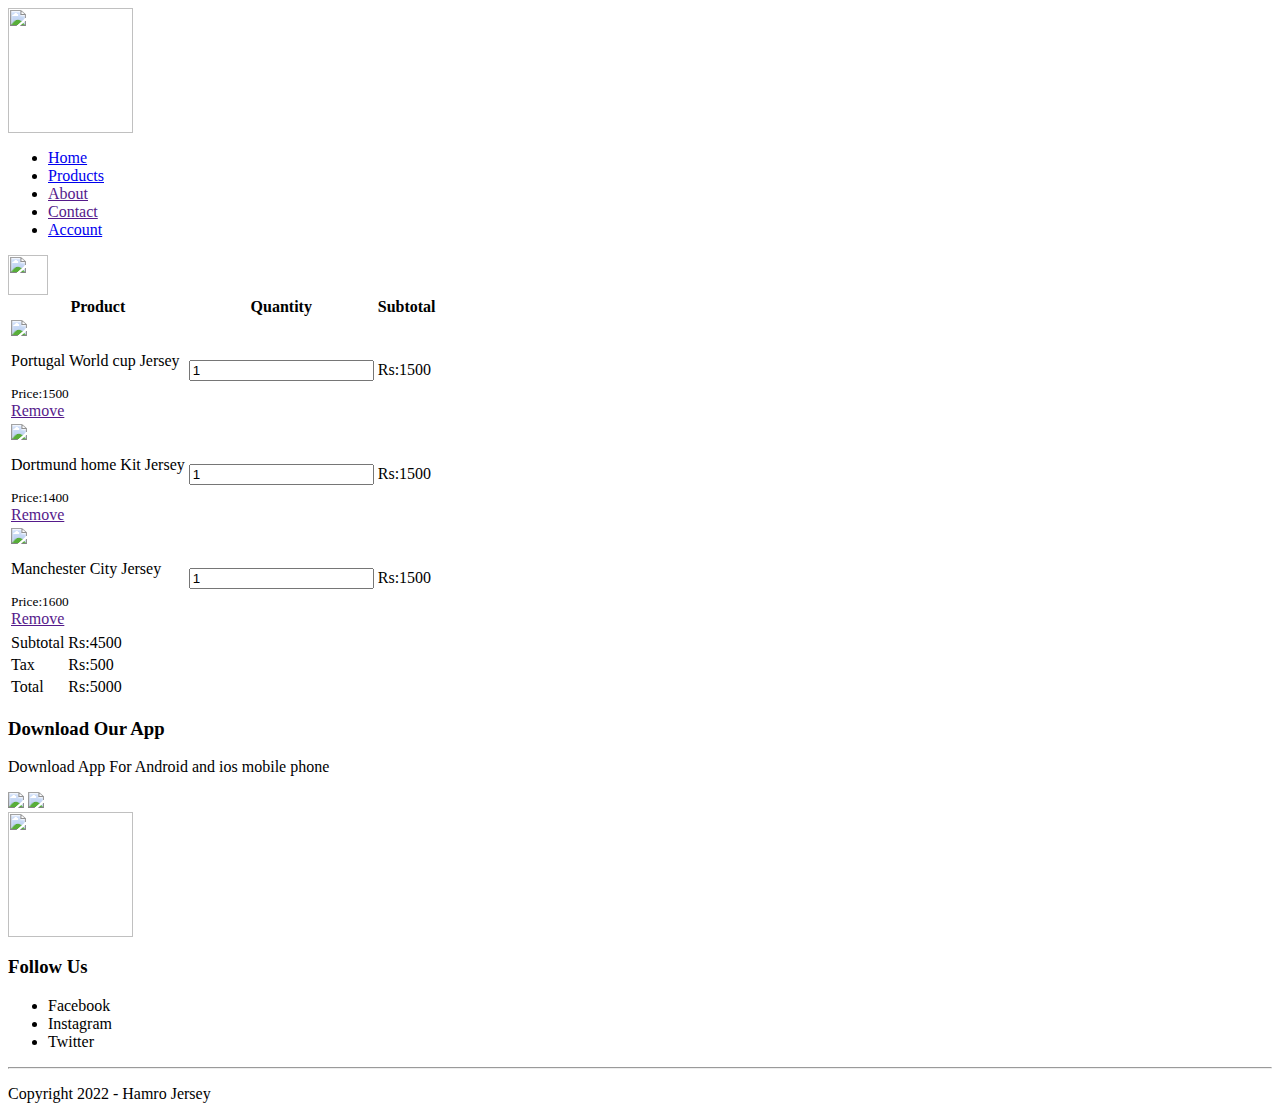
==== cart.html @ b6cd19e3 "Add files via upload" ====
<html>
<Head>
	<title>Hamro Jersey Products</title>
	<link rel="stylesheet" href="css/style.css">
	<link href="https://fonts.googleapis.com/css2?family=Poppins:wght@300;500;600;700&display=swap" 
	rel="stylesheet">
	<link rel="stylesheet" type="text/css" href="https://stackpath.bootstrapcdn.com/font-awesome/4.7.0/css/font-awesome.min.css">
</Head>
<body>
	<div class="header">
	<div class="container">
	<div class="navbar">
		<div class="logo">
			<a href="index.html"><img src="img/logo.png" width="125px"></a>
		</div>
		<nav>
			<ul>
				<li><a href="index.html">Home</a></li>
				<li><a href="products.html">Products</a></li>
				<li><a href="">About</a></li>
				<li><a href="">Contact</a></li>
				<li><a href="account.html">Account</a></li>
			</ul>
		</nav>
		<a href="cart.html"><img src="img/cart.png" width="40px" height="40px"></a>
			
		
	</div>
	</div>

</div>
<!----------------cart items details------------------->
<div class="small-container cart-page">
	<table>
		<tr>
			<th>Product</th>
			<th>Quantity</th>
			<th>Subtotal</th>
		</tr>
		<tr>
			<td><div class="cart-info">
				<img src="img/pro.jpg">
				<div>
					<p>Portugal World cup Jersey</p>
					<small>Price:1500</small>
					<br>
					<a href="">Remove</a>
				</div>
			</div></td>
			<td><input type="number" value="1"></td>
			<td>Rs:1500</td>
		</tr>
		<tr>
			<td><div class="cart-info">
				<img src="img/bvb.jpg">
				<div>
					<p>Dortmund home Kit Jersey</p>
					<small>Price:1400</small>
					<br>
					<a href="">Remove</a>
				</div>
			</div></td>
			<td><input type="number" value="1"></td>
			<td>Rs:1500</td>
		</tr>
		<tr>
			<td><div class="cart-info">
				<img src="img/ct.jpg">
				<div>
					<p>Manchester City Jersey</p>
					<small>Price:1600</small>
					<br>
					<a href="">Remove</a>
				</div>
			</div></td>
			<td><input type="number" value="1"></td>
			<td>Rs:1500</td>
		</tr>
	</table>
	<div class="total-price">
		<table>
			<tr>
				<td>Subtotal</td>
				<td>Rs:4500</td>
			</tr>
				<tr>
				<td>Tax</td>
				<td>Rs:500</td>
			</tr>
				<tr>
				<td>Total</td>
				<td>Rs:5000</td>
			</tr>
		</table>
	</div>
</div>

<!--------footer------>
<div class="footer">
	<div class="container">
		<div class="row">
			<div class="footer-col-1">
				<h3>Download Our App</h3>
				<p>Download App For Android and ios mobile phone </p>
				<div class="app-logo">
					<img src="img/play-store.png">
					<img src="img/app-store.png">
				</div>
			</div>
			<div class="footer-col-2">
				<img src="img/whitelogo.png" width="125px">
				<p></p>
			</div>
			<div class="footer-col-4">
				<h3>Follow Us</h3>
				<ul>
					<li>Facebook</li>
					<li>Instagram</li>
					<li>Twitter</li>
				</ul>
				
			</div>
		</div>
		<hr>
		<p class="Copyright">Copyright 2022 - Hamro Jersey</p>
	</div>
</div>














</body>
</html>
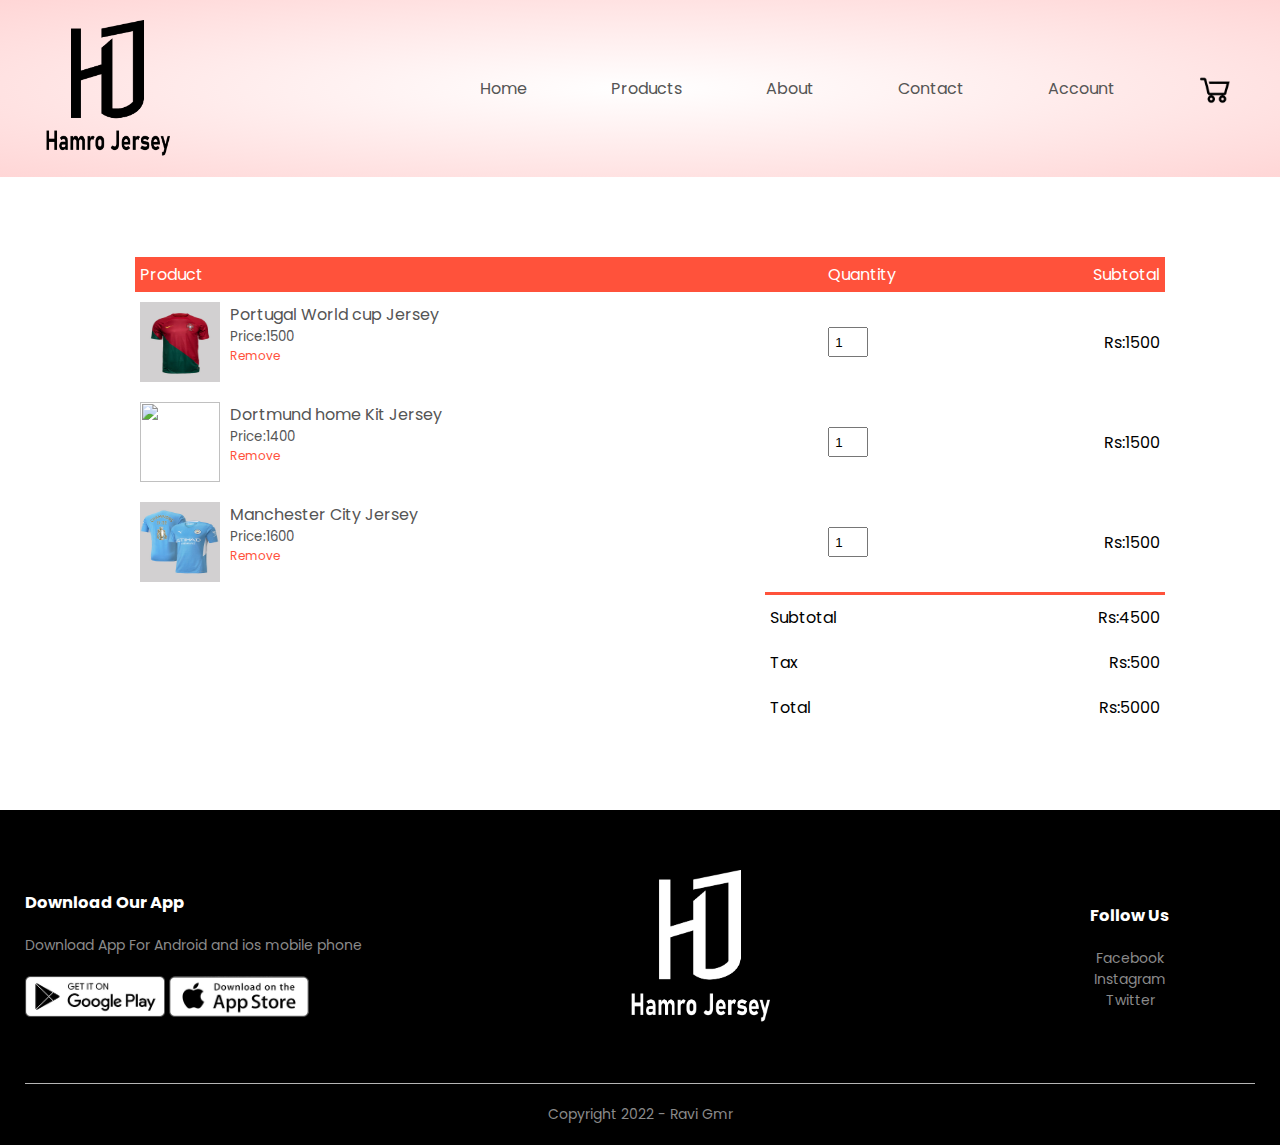
==== commit 25aaabfa: "Update cart.html" ====
--- a/cart.html
+++ b/cart.html
@@ -1,7 +1,7 @@
 <html>
 <Head>
 	<title>Hamro Jersey Products</title>
-	<link rel="stylesheet" href="css/style.css">
+	<link rel="stylesheet" href="style.css">
 	<link href="https://fonts.googleapis.com/css2?family=Poppins:wght@300;500;600;700&display=swap" 
 	rel="stylesheet">
 	<link rel="stylesheet" type="text/css" href="https://stackpath.bootstrapcdn.com/font-awesome/4.7.0/css/font-awesome.min.css">
@@ -11,7 +11,7 @@
 	<div class="container">
 	<div class="navbar">
 		<div class="logo">
-			<a href="index.html"><img src="img/logo.png" width="125px"></a>
+			<a href="index.html"><img src="logo.png" width="125px"></a>
 		</div>
 		<nav>
 			<ul>
@@ -22,7 +22,7 @@
 				<li><a href="account.html">Account</a></li>
 			</ul>
 		</nav>
-		<a href="cart.html"><img src="img/cart.png" width="40px" height="40px"></a>
+		<a href="cart.html"><img src="cart.png" width="40px" height="40px"></a>
 			
 		
 	</div>
@@ -39,7 +39,7 @@
 		</tr>
 		<tr>
 			<td><div class="cart-info">
-				<img src="img/pro.jpg">
+				<img src="pro.jpg">
 				<div>
 					<p>Portugal World cup Jersey</p>
 					<small>Price:1500</small>
@@ -65,7 +65,7 @@
 		</tr>
 		<tr>
 			<td><div class="cart-info">
-				<img src="img/ct.jpg">
+				<img src="ct.jpg">
 				<div>
 					<p>Manchester City Jersey</p>
 					<small>Price:1600</small>
@@ -103,12 +103,12 @@
 				<h3>Download Our App</h3>
 				<p>Download App For Android and ios mobile phone </p>
 				<div class="app-logo">
-					<img src="img/play-store.png">
-					<img src="img/app-store.png">
+					<img src="play-store.png">
+					<img src="app-store.png">
 				</div>
 			</div>
 			<div class="footer-col-2">
-				<img src="img/whitelogo.png" width="125px">
+				<img src="whitelogo.png" width="125px">
 				<p></p>
 			</div>
 			<div class="footer-col-4">
@@ -122,7 +122,7 @@
 			</div>
 		</div>
 		<hr>
-		<p class="Copyright">Copyright 2022 - Hamro Jersey</p>
+		<p class="Copyright">Copyright 2022 - Ravi Gmr</p>
 	</div>
 </div>
 
--- a/style.css
+++ b/style.css
@@ -0,0 +1,480 @@
+*{
+	margin: 0;
+	padding: 0;
+	box-sizing: border-box;
+}
+body{
+	font-family: 'Poppins', sans-serif;
+}
+.navbar{
+	display:  flex;
+	align-items: center;
+	padding:20px ;
+}
+nav{
+	flex: 1;
+	text-align: right;
+}
+nav ul{
+	display: inline-block;
+	list-style-type: none;
+}
+nav ul li{
+	display: inline-block;
+	margin-right: 80px;
+}
+
+
+     
+
+a{
+	text-decoration: none;
+	color: #555;
+}
+p{
+	color: #555;
+}
+.container{
+	max-width: 1300px;
+	margin: auto;
+	padding-left: 25px;
+	padding-right: 25px;
+
+}
+.row{
+	display: flex;
+	align-items: center;
+	flex-wrap: warp;
+	justify-content: space-around;
+
+}
+.col-2{
+	flex-basis: 50%;
+	min-width: 300px;
+}
+.col-2 img{
+	max-width:100% ;
+	padding: 50px 0;
+}
+.col-2 h1{
+	font-size: 50px;
+	line-height: 60px;
+	margin: 25px 0;
+}
+.btn{
+	display: inline-block;
+	background: #ff523b;
+	color: #fff;
+	padding: 8px 30px;
+	margin: 30px 0;
+	border-radius: 30px;
+	transition: background 0.5s;
+}
+.btn:hover{
+	background: #563434;
+}
+.header{
+	background: radial-gradient(#fff,#ffd6d6);
+}
+.header .row{
+	margin-top: 100px;
+}
+.categories{
+	margin: 70px 0;
+}
+.col-3{
+	flex-basic: 30%;
+	min-width: 250px;
+	margin-bottom: 30px;
+}
+.col-3 img{
+	width:80%;
+} 
+.small-container{
+	max-width: 1080px;
+	margin: auto;
+	padding-left:35px;
+	padding-right: 15px;
+}
+.col-4{
+	flex-basic: 25%;
+	padding: 10px;
+	min-width: 200px;
+	margin-bottom: 50px;
+	transition: transform 0.5s;
+}
+.col-4 img{
+	width:100%;
+} 
+.title{
+	text-align: center;
+	margin: 0 auto 80px;
+	position: relative;
+	line-height: 60px;
+	color: #555;
+
+}
+.title::after{
+	content: '';
+	background: #ff523b;
+	width: 80px;
+	height: 5px;
+	border-radius:5px ;
+	position: absolute;
+	bottom: 0;
+	left: 50%;
+	transform: translateX(-50px);
+}
+h4{
+	color: #555;
+	font-weight: normal;
+
+}
+.col-4 p{
+	font-size: 14px;
+}
+.rating .fa{
+	color: #ff523b;
+}
+.col-4:hover{
+	transform: translateY(-15px);
+}
+.offer{
+	background: radial-gradient(#fff,#ffd6d6);
+	margin-top: 80px;
+	padding: 30px 0;
+}
+.col-2 .offer-img{
+	padding: 50px;
+
+}
+small{
+	color:#555 ;
+}
+.footer{
+	background:#000 ;
+	color: #8a8a8a;
+	font-size: 14px;
+	padding: 60px 0 20px;
+}
+.footer p{
+	color: #8a8a8a;
+}
+.footer h3{
+	color: #fff;
+	margin-bottom: 20px;
+}
+.footer-col-1, .footer-col-2, .footer-col-4{
+	min-width: 250px;
+	margin-bottom: 20px;
+
+}
+.footer-col-1{
+	flex-basis: 30%;
+}
+.footer-col-2{
+	flex: 1;
+	text-align: center;
+}
+.footer-col-2 img{
+	width: 140px;
+	margin-bottom: 20px;
+
+}
+
+.footer-col-4{
+	flex-basis: 12%;
+	text-align: center;
+}
+
+ul{
+	list-style-type: none;
+}
+.app-logo{
+	margin-top: 20px;
+
+}
+.app-logo img{
+	width: 140px;
+
+}
+
+.footer hr{
+	border: none;
+	background: #b5b5b5;
+	height: 1px;
+	margin: 20px 0;
+}
+.Copyright{
+	text-align: center;
+}
+
+/*-----Products------*/
+
+.row-2{
+	justify-content: space-between;
+	margin: 100px auto 50px;
+}
+select{
+	border: 1px solid #ff523b;
+	padding: 5px;
+}
+select:focus{
+	outline: none;
+}
+.page-btn{
+	margin: 0 auto 80px;
+
+}
+.page-btn span{
+	display: inline-block;
+	border: 1px solid #ff523b;
+	margin-left: 10px;
+	width: 40px;
+	height: 40px;
+	text-align: center;
+	line-height: 40px;
+	cursor: pointer;
+
+}
+.page-btn span:hover{
+	background: #ff523b;
+	color : #fff
+}
+
+/*--------------Single product details---------*/
+
+.single-product{
+	margin-top: 80px;
+}
+.single-product .col-2 img{
+	padding: 0;
+}
+
+.single-product .col-2{
+	padding: 20px;
+}
+.single-product h4{
+	margin: 20px 0;
+	font-size: 22px;
+	font-weight: bold;
+}
+.single-product select{
+	display: block;
+	padding: 10px;
+	margin-top: 20px;
+}
+.single-product input{
+	width: 50px;
+	height: 40px;
+	padding-left: 10px;
+	font-size: 20px;
+	margin-right: 10px;
+	border: 1px solid #ff523b;
+}
+input:focus{
+	outline: none;
+}
+/*-------cart items-------*/
+.cart-page{
+	margin: 80px auto;
+
+}
+table{
+	width: 100%;
+	border-collapse: collapse;
+}
+.cart-info{
+	display: flex;
+	flex-wrap: warp;
+}
+th{
+	text-align: left;
+	padding: 5px;
+	color: #fff;
+	background: #ff523b;
+	font-weight: normal;
+}
+td{
+	padding: 10px 5px;
+}
+td input{
+	width: 40px;
+	height: 30px;
+	padding: 5px;
+
+}
+td a{
+	color: #ff523b;
+	font-size: 12px;
+}
+td img{
+	width: 80px;
+	height: 80px;
+	margin-right: 10px;
+}
+.total-price{
+	display: flex;
+	justify-content: flex-end;
+
+}
+.total-price table{
+	border-top: 3px solid #ff523b;
+	width: 100%;
+	max-width: 400px;
+}
+td:last-child{
+	text-align: right;
+}
+th:last-child{
+	text-align: right;
+}
+
+
+/*------------Account Page-------------*/
+
+.account-page{
+	padding: 50px 0;
+	background: radial-gradient(#fff.#ff6d6);
+}
+.form-container
+{
+	background: #fff;
+	width: 300px;
+	height: 400px;
+	position: relative;
+	text-align: center;
+	padding: 20px 0;
+	margin: auto;
+	box-shadow: 0 0 20px 0 rgba(0,0,0,0.1);
+	overflow: hidden;
+
+}
+.form-container span{
+	font-weight: bold;
+	padding: 0 10px;
+	color: #555;
+	cursor: pointer;
+	width: 100px;
+	display: inline-block;
+}
+.form-btn{
+	display: inline-block;
+
+}
+.form-container form{
+	max-width: 300px;
+	padding: 0 20px;
+	position: absolute;
+	top;130px
+	transition: transform 1s;
+
+}
+form input{
+	width: 100%;
+	height: 30px;
+	margin: 10px 0;
+	padding: 0 10px;
+	border: 1px solid #ccc;
+}
+form .btn{
+	width: 100%;
+	border: none;
+	cursor: pointer;
+	margin: 10px 0;
+
+}
+form .btn:focus{
+	outline: none;
+}
+#LoginForm{
+	left: -300px;
+}
+#RegForm{
+	left: 0;
+}
+form a{
+	font-size: 12px;
+}
+#Indicator{
+	width: 100px;
+	border: none;
+	background: #ff523b;
+	height: 3px;
+	margin-top: 8px;
+	transform:translateX(100px);
+	transition: transform 1s;
+}
+section{
+	padding: 60px 15%;
+}
+.contact{
+	height: 100%;
+	width: 100%;
+	min-height: 100vh;
+	display: grid;
+	grid-template-columns: repeat(2, 1fr);
+	align-items: center;
+	grid-gap: 6rem;
+}
+.contact-img img{
+	max-width: 150%;
+	width: 920px;
+	height: auto;
+	border-radius: 10px;
+}
+.contact-form h1{
+	font-size: 50px;
+	margin-bottom: 10px;
+
+}
+span{
+	color: #f9004d;
+}
+.contact-form p{
+	letter-spacing: 1px;
+	line-height: 26px;
+	font-size: 1.1rem;
+	margin-bottom: 3.8rem;
+}
+.contact-form form{
+	position: relative;
+}
+.contact-form form input, form textarea{
+	width: 130%;
+	padding: 9px;
+	border: none;
+	outline: none;
+	font-size: 1.1rem;
+	margin-bottom: 0.7rem;
+	border-radius: 10px;
+}
+.contact-form textarea{
+	resize: none;
+	height: 200px;
+}
+.contact-form form .btn{
+	height: 50px;
+	width: 10px;
+	display: inline-block;
+	font-size: 1.1rem;
+	letter-spacing: 1px;
+	text-transform: uppercase;
+	font-weight: 600 ;
+	border: 2px solid transparent;
+	border-radius: 10px;
+	width: 220px;
+	transition: ease .20s;
+	cursor: pointer;
+}
+.contact-form form .btn:hover{
+	border: 2px solid#f9004d;
+	background: transparent;
+	transform: scale(1.1);
+}
+
+/*--------buy now------------*/
+.buycol-2 img{
+	height: 50px;
+	width: 50px;
+}